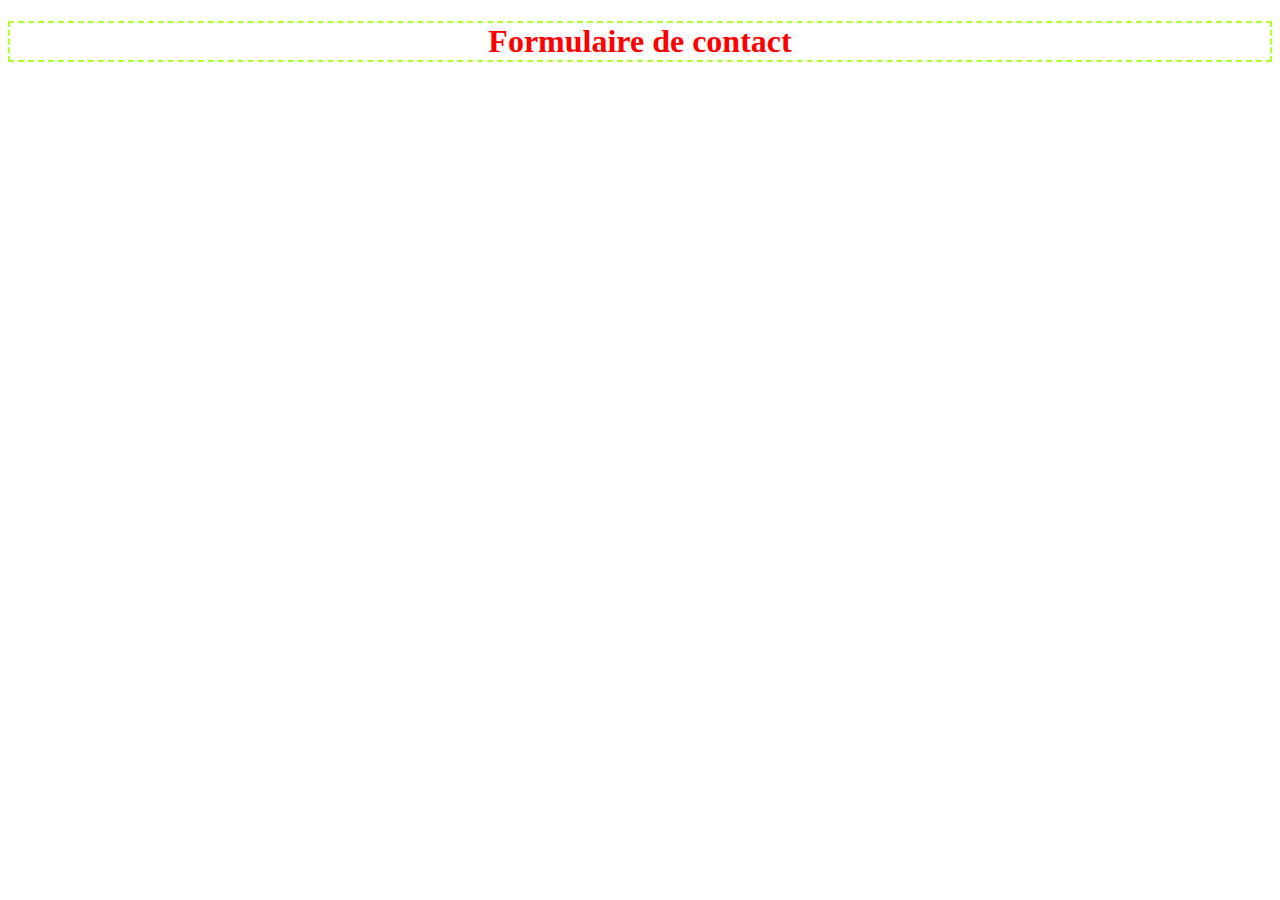
==== contact.html @ 29b584e2 "CSS comencé" ====
<!DOCTYPE html>
<html>

    <head>
        <link rel="stylesheet" type="text/css" href="main.css"/> 
        <title>ISIKA</title>
    </head>

    <body>
        <h1 align="center">Formulaire de contact</h1>

    </body>

</html>
---- main.css ----
h1 {
    color:red;
    border: dashed greenyellow 2px
}

h2{
    color: blue
}
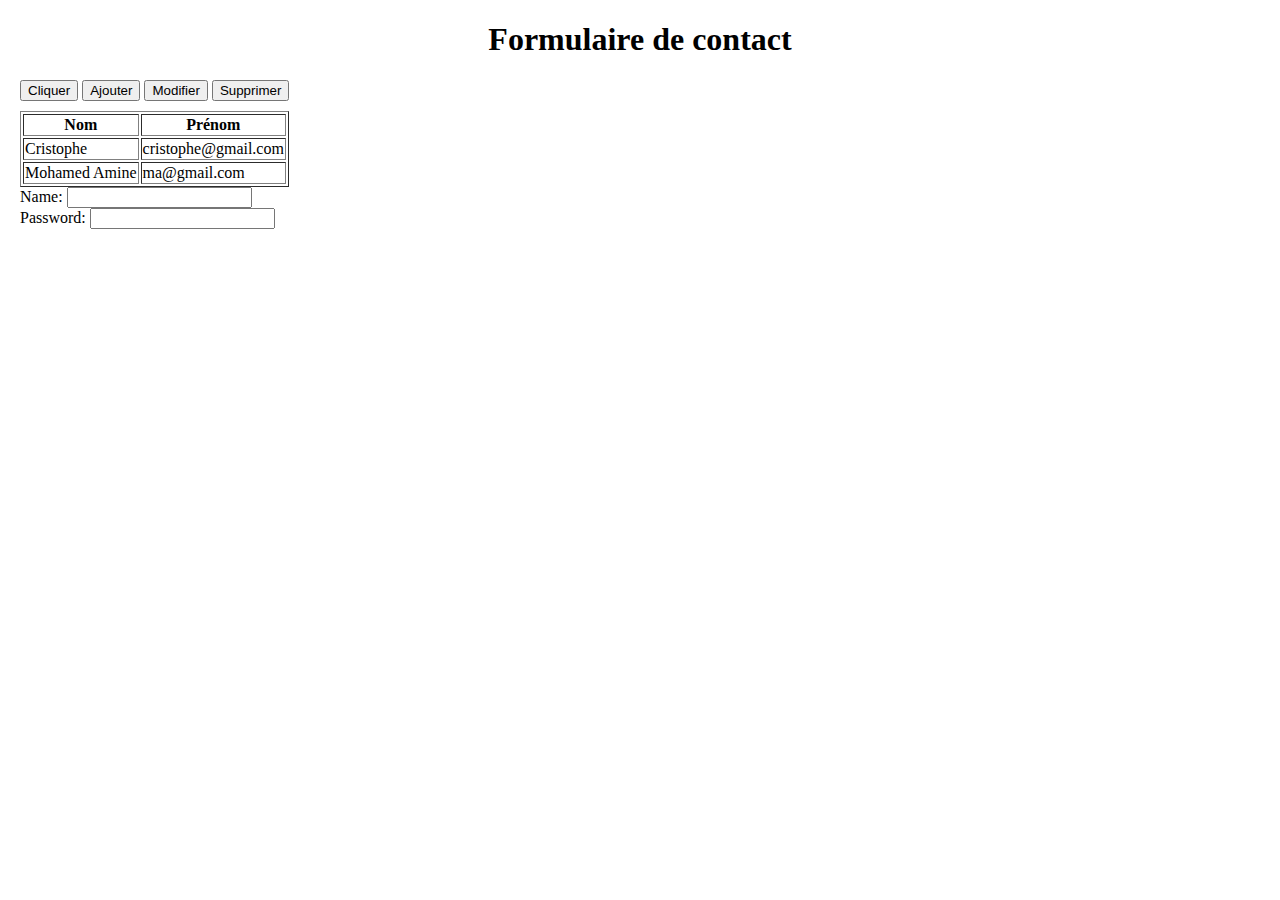
==== commit 89dc7efa: "Un peu de bootstrap" ====
--- a/contact.html
+++ b/contact.html
@@ -1,14 +1,49 @@
 <!DOCTYPE html>
 <html>
 
-    <head>
-        <link rel="stylesheet" type="text/css" href="main.css"/> 
-        <title>ISIKA</title>
-    </head>
+<head>
+    <!--link rel="stylesheet" type="text/css" href="main.css"/-->
+    <link rel="stylesheet" href="https://cdn.jsdelivr.net/npm/bootstrap@4.5.3/dist/css/bootstrap.min.css"
+        integrity="sha384-TX8t27EcRE3e/ihU7zmQxVncDAy5uIKz4rEkgIXeMed4M0jlfIDPvg6uqKI2xXr2" crossorigin="anonymous">
+    <title>ISIKA</title>
+    <style>
+        body{
+            margin: 20px;
+        }
+    </style>
+</head>
 
-    <body>
-        <h1 align="center">Formulaire de contact</h1>
+<body>
+    <h1 align="center">Formulaire de contact</h1>
+    <button class="btn btn-primary">Cliquer</button>
 
-    </body>
+    <button class="btn btn-success">Ajouter</button>
+    <button class="btn btn-warning">Modifier</button>
+    <button class="btn btn-danger">Supprimer</button>
+
+    <table border="1" class="table table-hover" style="margin-top: 10px">
+        <tr>
+            <th>Nom</th><th>Prénom</th>
+        </tr>
+        <tr>
+            <td>Cristophe</td><td>cristophe@gmail.com</td>
+        </tr>
+        <tr>
+            <td>Mohamed Amine</td><td>ma@gmail.com</td>
+        </tr>
+    </table>
+
+    <form>
+        <div class="form-group">
+            <label for="usr">Name:</label>
+            <input type="text" class="form-control" id="usr">
+          </div>
+          <div class="form-group">
+            <label for="pwd">Password:</label>
+            <input type="password" class="form-control" id="pwd">
+          </div>
+    </form>
+
+</body>
 
 </html>